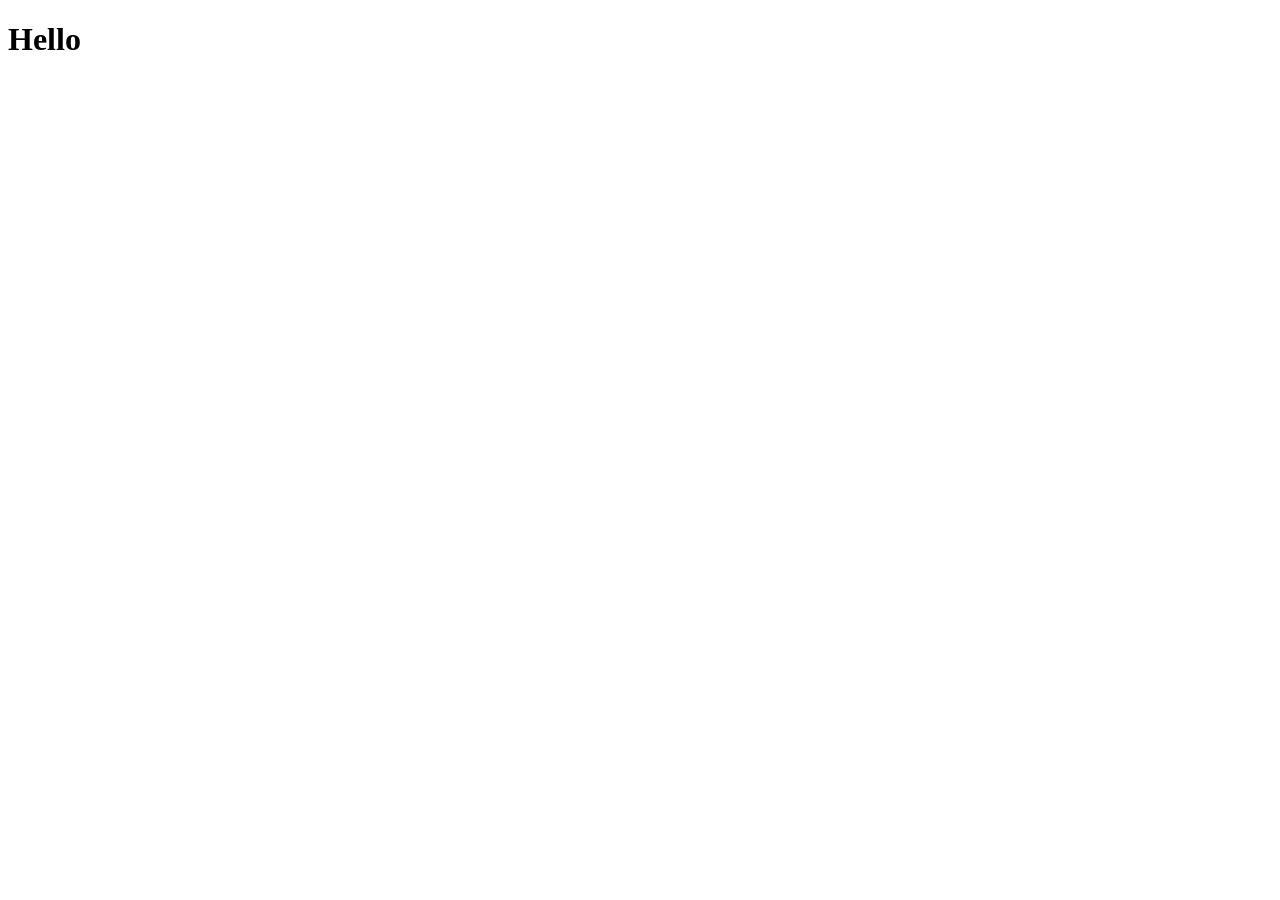
==== target/classes/static/index.html @ 91d034a6 "linking all" ====
<!DOCTYPE html>
<html lang="en">
<head>
    <meta charset="UTF-8">
    <meta name="viewport" content="width=device-width, initial-scale=1.0">
    <title>Document</title>
    <link rel="stylesheet" href="index.css">
</head>
<body>
    <h1> Hello  </h1>
    <script src="index.js"></script>
</body>
</html>
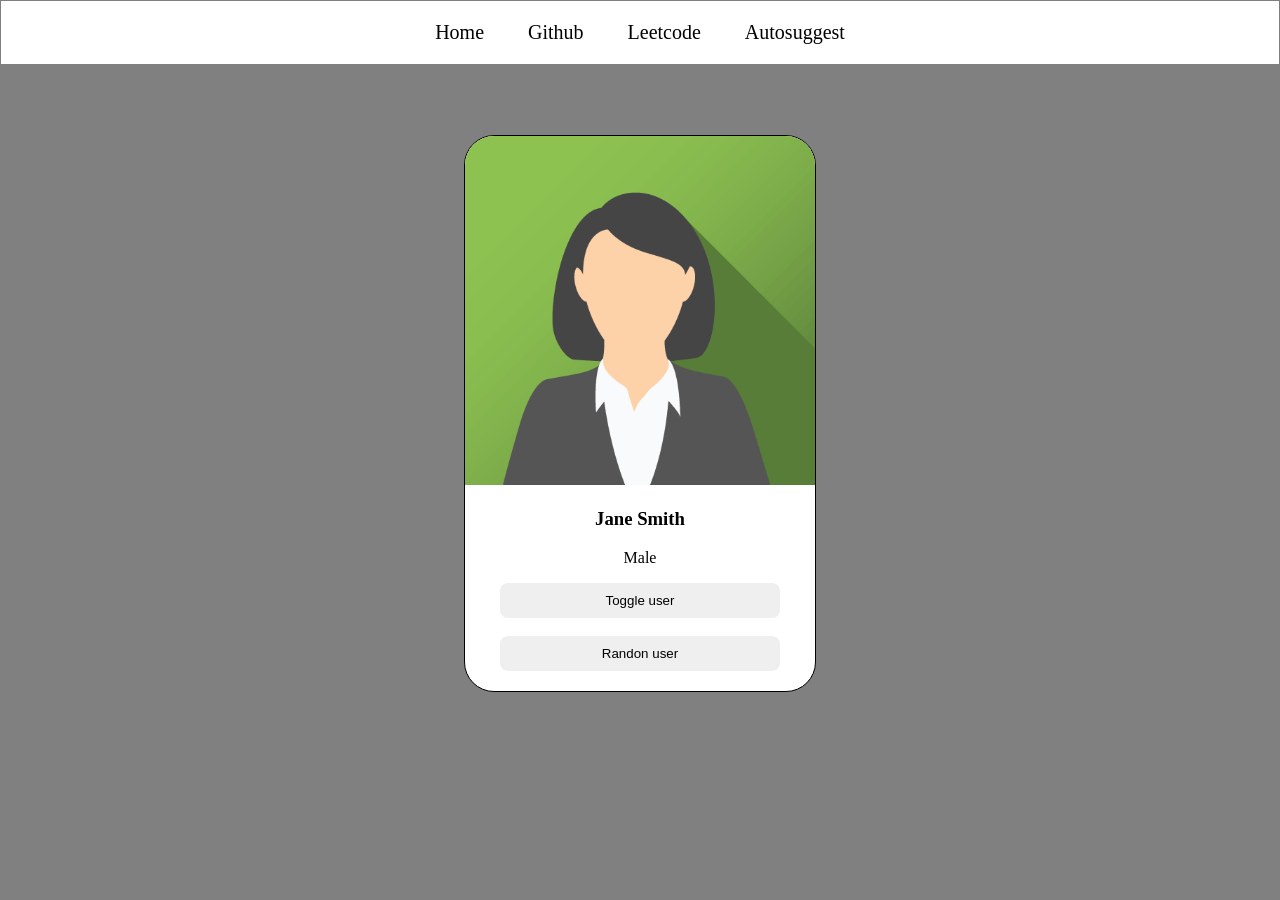
==== commit f7fb2841: "designed a card" ====
--- a/target/classes/static/index.html
+++ b/target/classes/static/index.html
@@ -3,11 +3,25 @@
 <head>
     <meta charset="UTF-8">
     <meta name="viewport" content="width=device-width, initial-scale=1.0">
-    <title>Document</title>
+    <title>Auto Suggest</title>
     <link rel="stylesheet" href="index.css">
 </head>
 <body>
-    <h1> Hello  </h1>
+    <!-- <h1>Hello World!</h1> -->
+     <div class="navbar">
+        <a href="">Home</a>
+        <a href="https://github.com/">Github</a>
+        <a href="">Leetcode</a>
+        <a href="">Autosuggest</a>
+     </div>
+     <div class="card"><img src="jane.png"alt="image not found">
+    <h3 id="user name">Jane Smith</h3>
+    <p>Male</p>
+    <button>Toggle user</button>
+    <br>
+    <br>
+    <button>Randon user</button>
+    </div>
     <script src="index.js"></script>
 </body>
 </html>
--- a/target/classes/static/index.css
+++ b/target/classes/static/index.css
@@ -0,0 +1,56 @@
+body{
+    margin: 0px;
+    background-color: grey;
+}
+
+h1 {
+    color: red;
+}
+
+.navbar{
+    border-style: solid;
+    border-width: 1px;
+    border-color: gray;
+    padding: 20px;
+    text-align: center;
+    background-color: white;
+}
+
+.navbar a{
+    padding: 20px;
+    text-decoration: none;
+    color: black;
+    font-size: 20px;
+}
+
+.navbar a:hover{
+    color:blue;
+    background-color: aqua;
+}
+
+.card{
+    border: 1px solid black;
+    width: 350px;
+    border-radius: 30px;
+    text-align: center;
+    margin-top: 70px;
+    overflow: hidden;
+    /* margin-left: 40%; */
+    margin-left: auto;
+    margin-right: auto;
+    padding-bottom: 20px;
+    background-color: white;
+}
+
+.card img{
+    /* width: 300px; */
+    width: 100%;
+}
+
+.card button{
+    border-style: none;
+    padding: 10px;
+    width: 80%;
+    border-radius: 8px;
+}
+
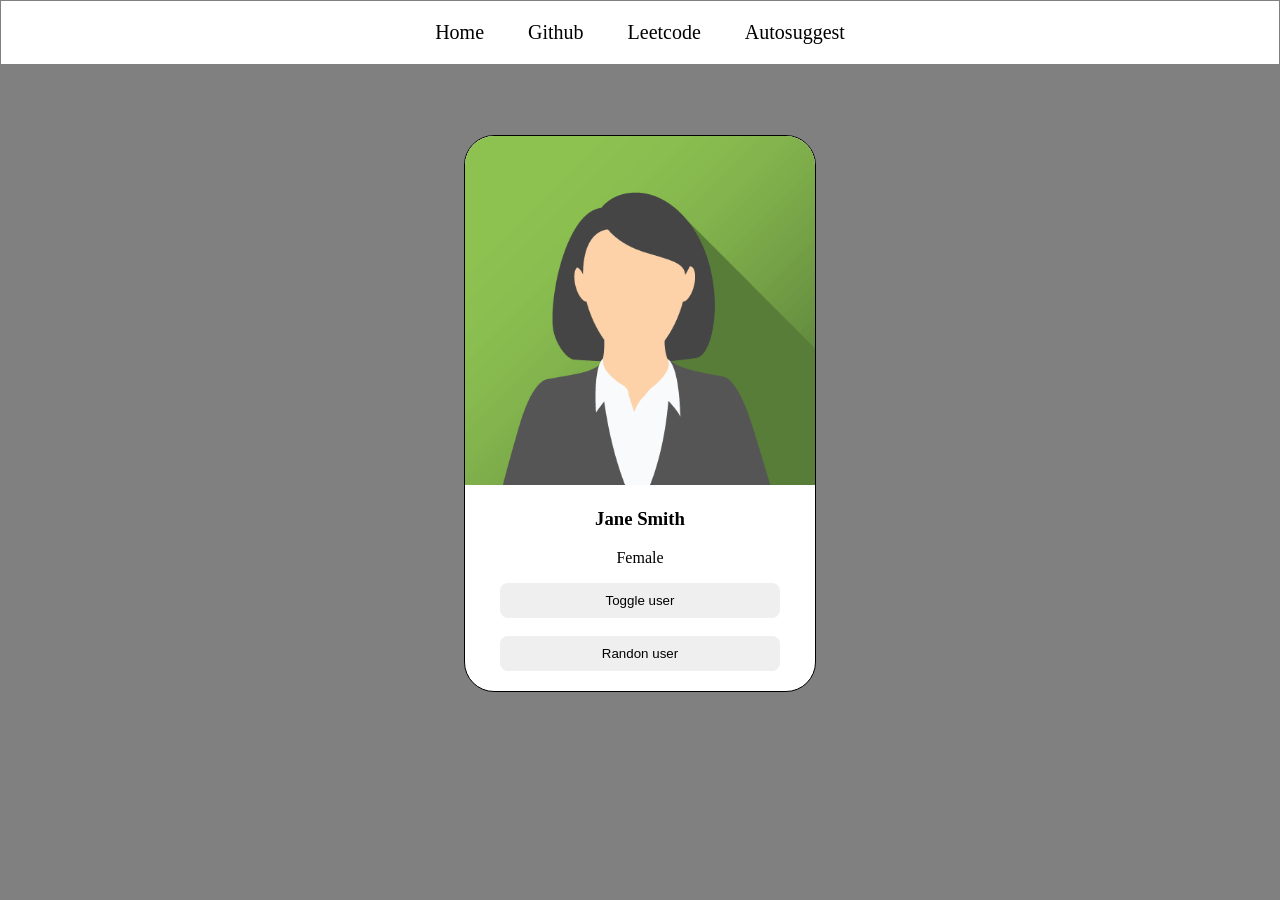
==== commit a442936d: "implemented toggle users feature" ====
--- a/target/classes/static/index.html
+++ b/target/classes/static/index.html
@@ -14,10 +14,11 @@
         <a href="">Leetcode</a>
         <a href="">Autosuggest</a>
      </div>
-     <div class="card"><img src="jane.png"alt="image not found">
-    <h3 id="user name">Jane Smith</h3>
-    <p>Male</p>
-    <button>Toggle user</button>
+     <div class="card">
+    <img id="user-image" src="jane.png"alt="image not found">
+    <h3 id="user-name">Jane Smith</h3>
+    <p id="user-gender">Female</p>
+    <button onclick="toggleUser()">Toggle user</button>
     <br>
     <br>
     <button>Randon user</button>
